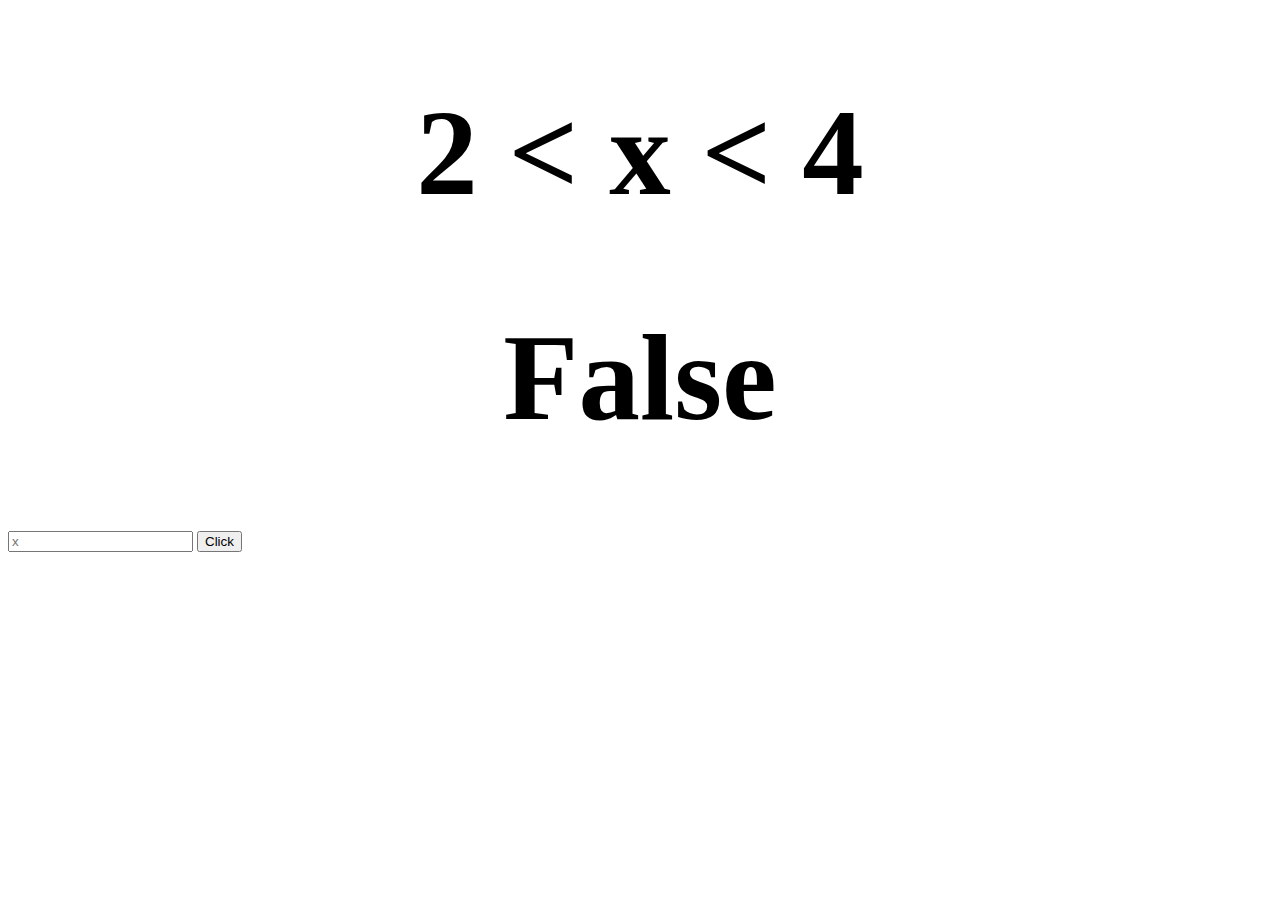
==== BetweenTwoAndFour.html @ e319ff61 "Added page BetweenTwoAndFour.html" ====
<!DOCTYPE html>
<html lang="en">
<head>
    <meta charset="UTF-8">
    <title>Between Two And Four</title>
    <style>
        h1 {
            font-family: "Segoe UI";
            font-size: 123px;
            text-align: center;
        }
    </style>
</head>
<body>
    <h1>2 < x < 4</h1>
    <h1 id="change">False</h1>
    <input type="number" placeholder="x" id="num">
    <button onclick="betweenTwoAndFour()">Click</button>
    <script>
        function betweenTwoAndFour() {
            var num = document.getElementById("num").value;
//            var num_int = parseInt(num);
            console.log(num);
            if ( num > 2 && num < 4 ) {
                document.getElementById("change").innerHTML = "True";
            } else {
                document.getElementById("change").innerHTML = "False";
            }
        }
    </script>
</body>
</html>
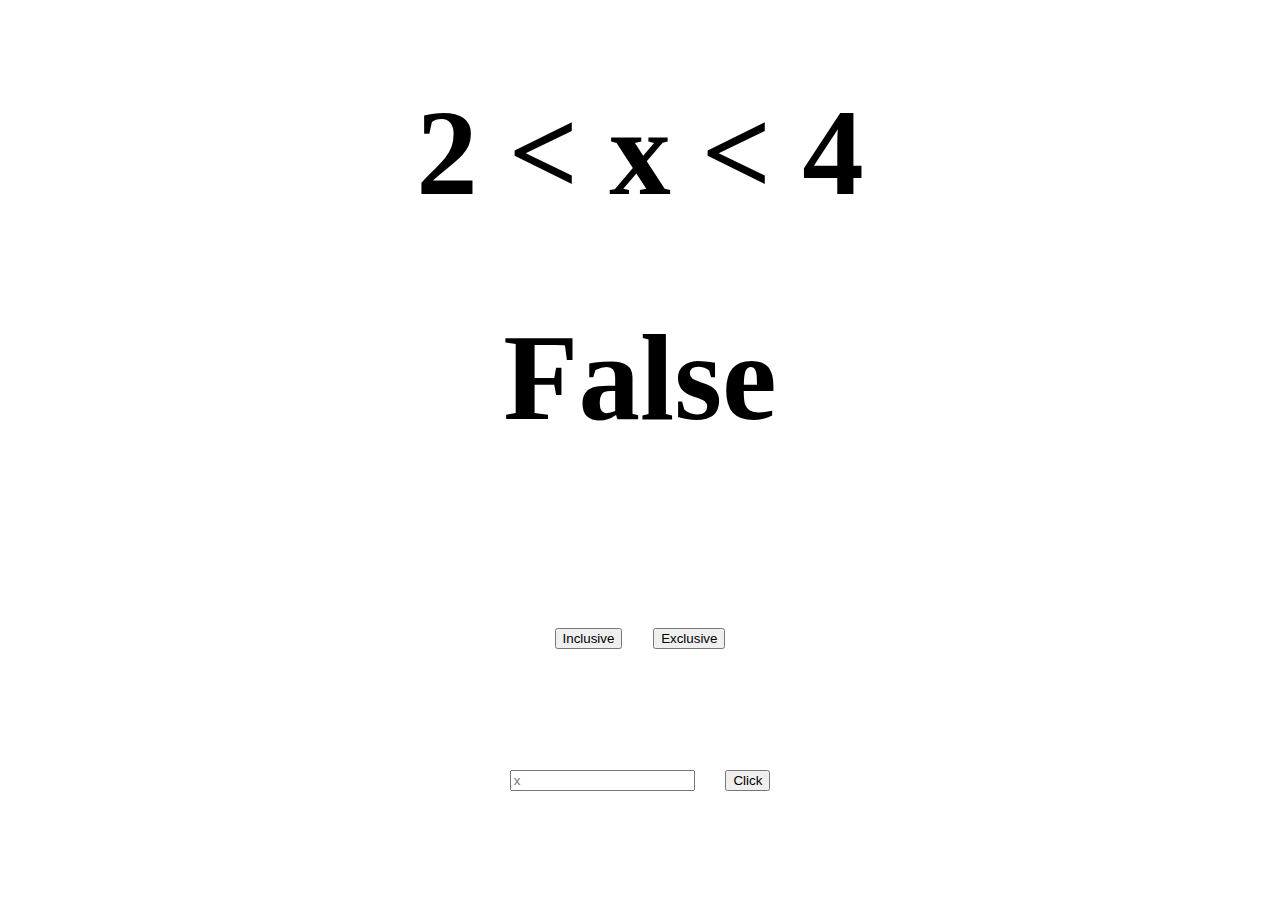
==== commit b19e929e: "Added inclusivity option, fixed css" ====
--- a/BetweenTwoAndFour.html
+++ b/BetweenTwoAndFour.html
@@ -9,23 +9,55 @@
             font-size: 123px;
             text-align: center;
         }
+		#topbuttons {
+		    font-family: "Segoe UI";
+            font-size: 123px;
+			text-align: center;
+		}
+		#input {
+			font-family: "Segoe UI";
+            font-size: 123px;
+			text-align: center;
+		}
     </style>
 </head>
 <body>
-    <h1>2 < x < 4</h1>
+    <h1 id="_clusive">2 < x < 4</h1>
     <h1 id="change">False</h1>
-    <input type="number" placeholder="x" id="num">
-    <button onclick="betweenTwoAndFour()">Click</button>
+	<div id="topbuttons">	
+		<button onclick="inclusiveQ()">Inclusive</button>
+		<button onclick="exclusiveQ()">Exclusive</button>
+	</div>
+	<div id="input">
+		<input type="number" placeholder="x" id="num">
+		<button onclick="betweenTwoAndFour()">Click</button>
+	</div>
     <script>
+		var inclusive = false;
+		function inclusiveQ() {
+			inclusive = true;
+			document.getElementById("_clusive").innerHTML = "2 &le; x &le; 4";
+		}
+		function exclusiveQ() {
+			inclusive = false;
+			document.getElementById("_clusive").innerHTML = "2 < x < 4";
+		}
         function betweenTwoAndFour() {
             var num = document.getElementById("num").value;
-//            var num_int = parseInt(num);
             console.log(num);
-            if ( num > 2 && num < 4 ) {
-                document.getElementById("change").innerHTML = "True";
-            } else {
-                document.getElementById("change").innerHTML = "False";
-            }
+			if ( inclusive === true ) {
+				if ( num >= 2 && num <= 4 ) {
+					document.getElementById("change").innerHTML = "True";
+				} else {
+					document.getElementById("change").innerHTML = "False";
+				}
+			} else {
+				if ( num > 2 && num < 4 ) {
+					document.getElementById("change").innerHTML = "True";
+				} else {
+					document.getElementById("change").innerHTML = "False";
+				}
+			}
         }
     </script>
 </body>
